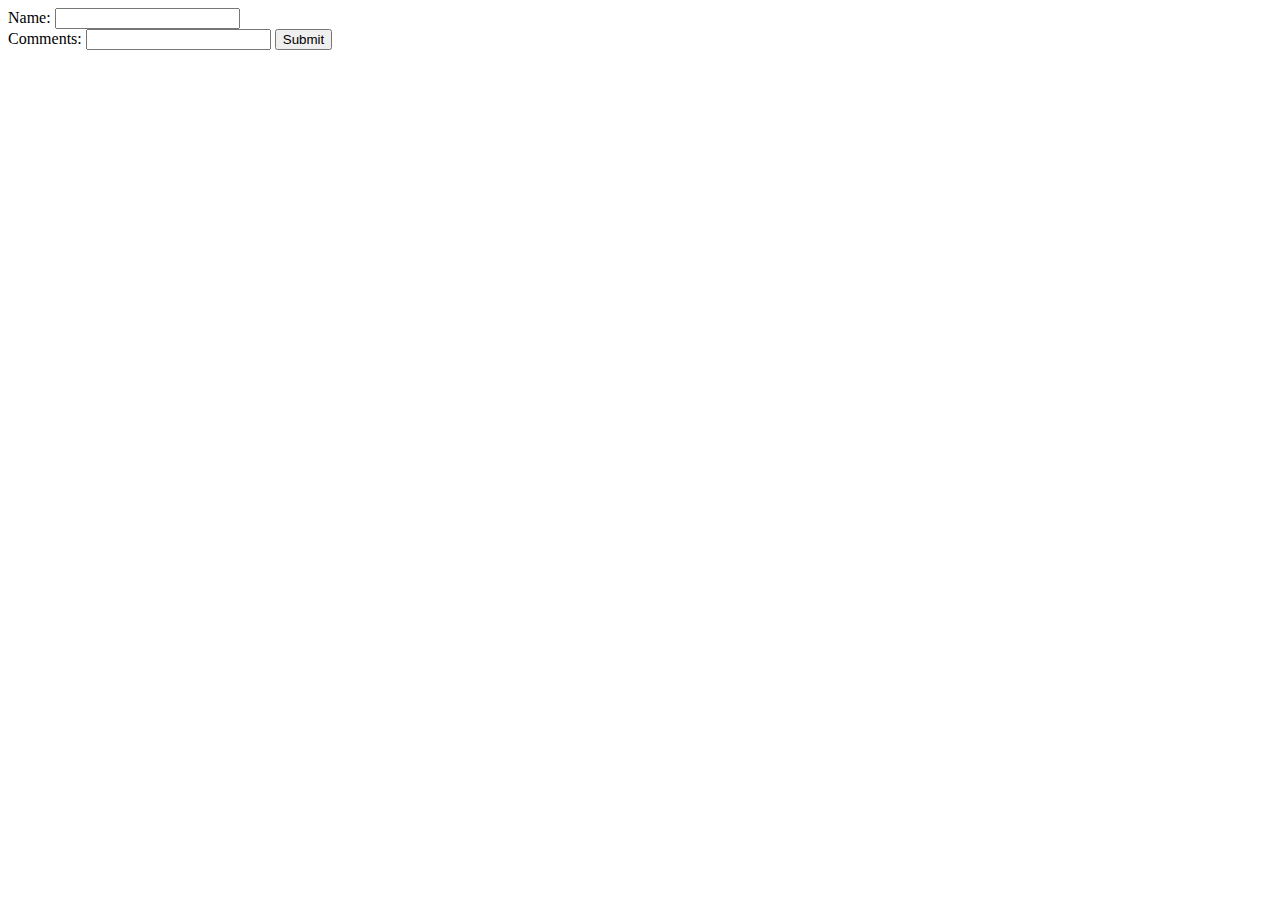
==== spring-boot-guestbook/src/main/resources/static/index.html @ 8ac0fe78 "Adding GuestBook app" ====
<html>
<body>
	<form action="/guest" method="POST">
		Name: <input type="text" name="name"> <br /> 
		Comments: <input type="text" name="comment" /> 
		<input type="submit" value="Submit" />
	</form>
</body>
</html>
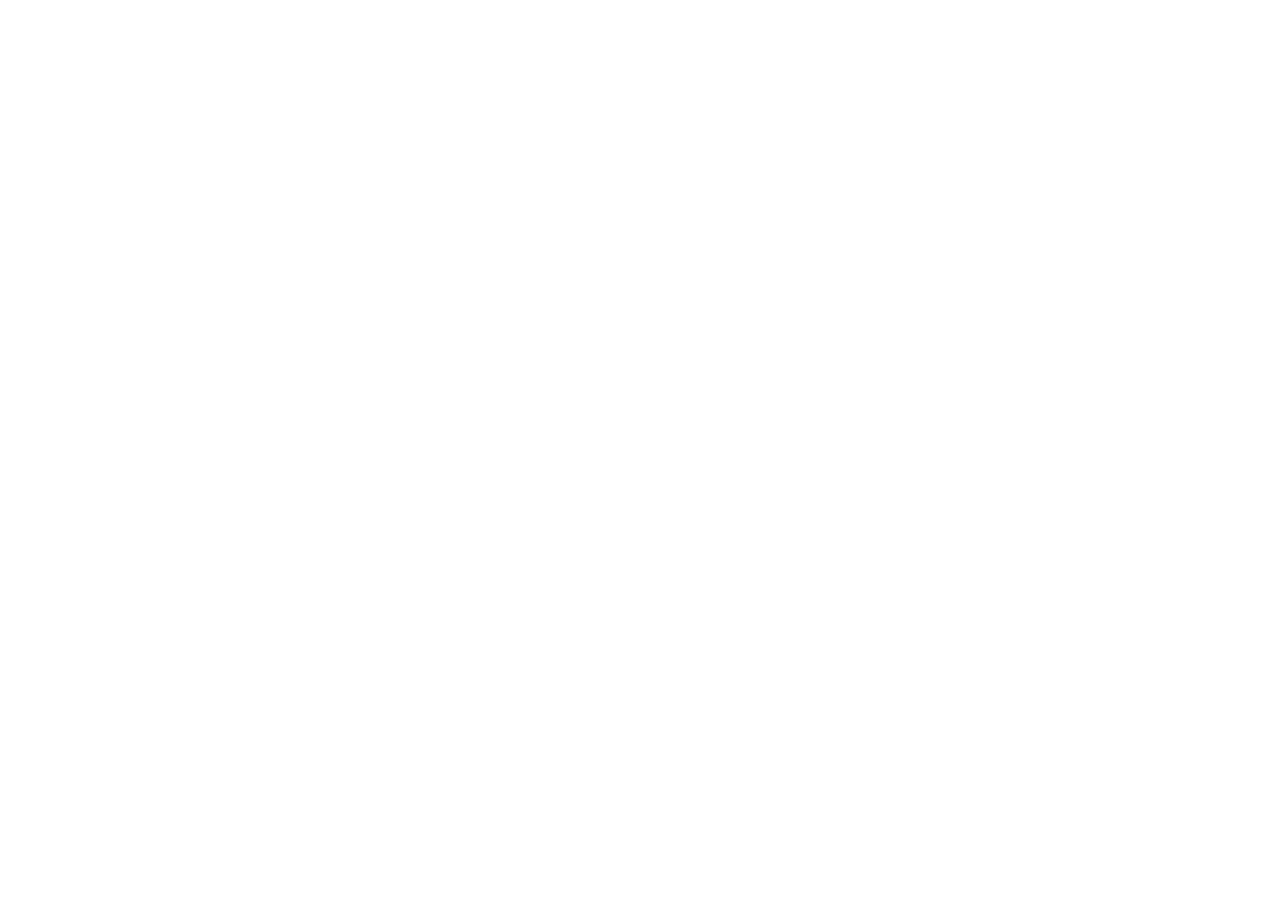
==== commit 8bf76447: "Bloue/Green UI background and error messages" ====
--- a/spring-boot-guestbook/src/main/resources/static/index.html
+++ b/spring-boot-guestbook/src/main/resources/static/index.html
@@ -1,9 +1,29 @@
+<!DOCTYPE html>
 <html>
-<body>
-	<form action="/guest" method="POST">
-		Name: <input type="text" name="name"> <br /> 
-		Comments: <input type="text" name="comment" /> 
-		<input type="submit" value="Submit" />
-	</form>
+<head>
+<meta charset="UTF-8">
+<title>GuestBook</title>
+<link href="css/bootstrap-3.3.5.min.css" rel="stylesheet">
+<link href="css/app.css" rel="stylesheet">
+<style type="text/css">
+[ng\:cloak], [ng-cloak], .ng-cloak {
+	display: none !important;
+}
+</style>
+</head>
+<body ng-app="guestbook" ng-cloak class="ng-cloak">
+	<div class="container">
+		<div class="jumbotron bluebg">
+			<h1>Welcome to Guestbook!</h1>
+			<p>Sign up for free</p>
+		</div>
+	</div>
+	<div ng-view class="container"></div>
+	<script type="application/javascript" src="js/jquery-1.11.3.min.js"></script>
+	<script type="application/javascript" src="js/angular-1.4.7.min.js"></script>
+	<script type="application/javascript" src="js/angular-route-1.4.7.min.js"></script>
+	<script type="application/javascript" src="js/bootstrap-3.3.5.min.js"></script>
+	<script type="application/javascript" src="js/app.js"></script>
 </body>
+
 </html>--- a/spring-boot-guestbook/src/main/resources/static/css/app.css
+++ b/spring-boot-guestbook/src/main/resources/static/css/app.css
@@ -0,0 +1,9 @@
+div.jumbotron.bluebg {
+	background: blue;
+    color: white;
+}
+
+div.centerItem {
+	margin:10px 0px;
+	text-align:center;
+}